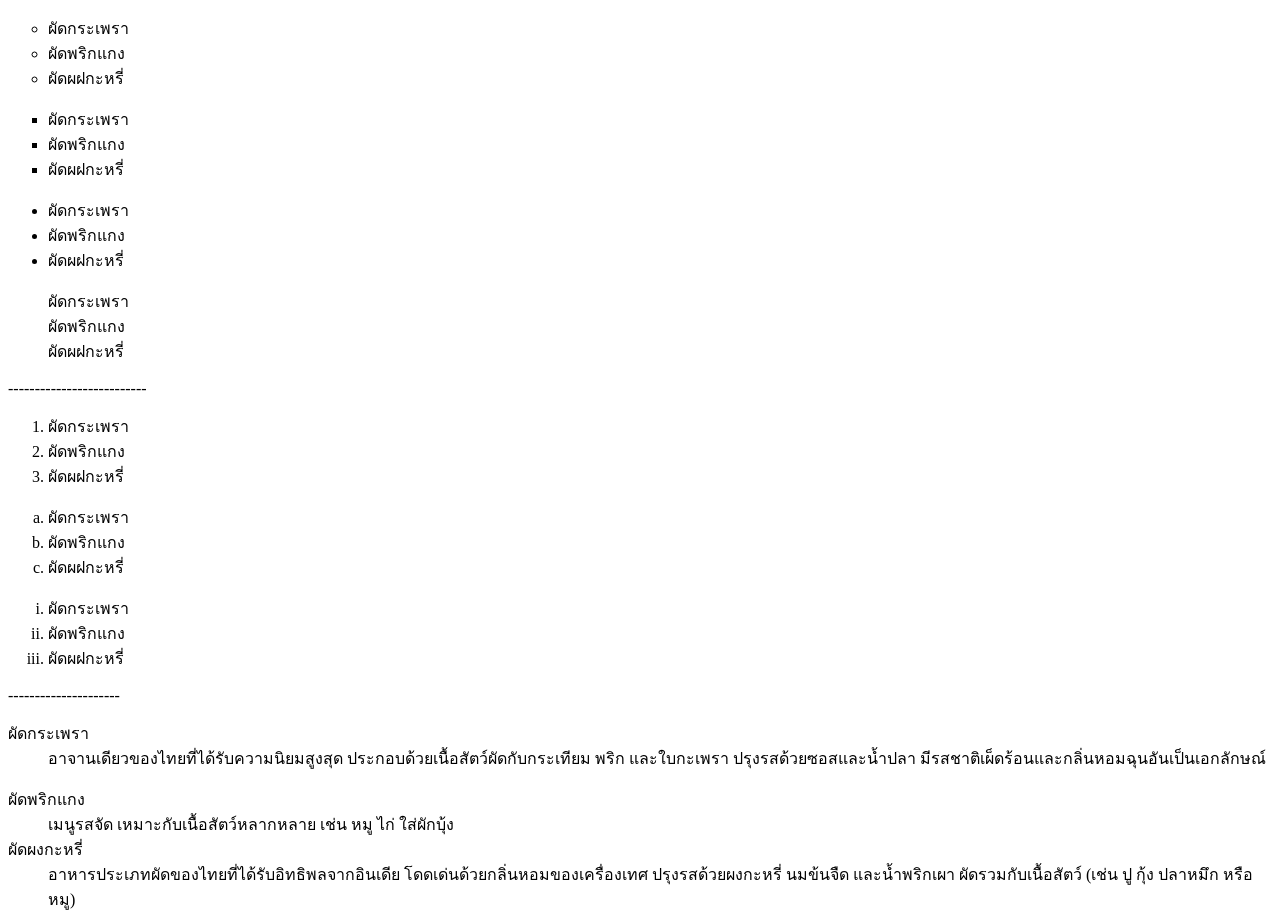
==== index.html.html @ 00dc598a "Add files via upload" ====
<!DOCTYPE html>
<html>
<head>
<title>work04 html list</title>
<meta charset="utf-8">
</head>
<body>
<ul type="circle">
<li>ผัดกระเพรา </li>
<li>ผัดพริกแกง </li>
<li>ผัดผฝกะหรี่</li>
</ul>

<ul type="square">
<li>ผัดกระเพรา </li>
<li>ผัดพริกแกง </li>
<li>ผัดผฝกะหรี่</li>
</ul>
<ul type="disc">
<li>ผัดกระเพรา </li>
<li>ผัดพริกแกง </li>
<li>ผัดผฝกะหรี่</li>
</ul>
<ul type="none">
<li>ผัดกระเพรา </li>
<li>ผัดพริกแกง </li>
<li>ผัดผฝกะหรี่</li>
</ul>
--------------------------
<ol type="1">
<li>ผัดกระเพรา </li>
<li>ผัดพริกแกง </li>
<li>ผัดผฝกะหรี่</li>
</ol>
<ol type="a">
<li>ผัดกระเพรา </li>
<li>ผัดพริกแกง </li>
<li>ผัดผฝกะหรี่</li>
</ol>
<ol type="i">
<li>ผัดกระเพรา </li>
<li>ผัดพริกแกง </li>
<li>ผัดผฝกะหรี่</li>
</ol>
---------------------
<dl>
<dt>ผัดกระเพรา</dt>
<dd>อาจานเดียวของไทยที่ได้รับความนิยมสูงสุด ประกอบด้วยเนื้อสัตว์ผัดกับกระเทียม พริก และใบกะเพรา ปรุงรสด้วยซอสและน้ำปลา มีรสชาติเผ็ดร้อนและกลิ่นหอมฉุนอันเป็นเอกลักษณ์</dd>
</dl>


<dt>ผัดพริกแกง</dt>
<dd>เมนูรสจัด เหมาะกับเนื้อสัตว์หลากหลาย เช่น หมู ไก่ ใส่ผักบุ้ง</dd>
</dl>


<dt>ผัดผงกะหรี่</dt>
<dd>อาหารประเภทผัดของไทยที่ได้รับอิทธิพลจากอินเดีย โดดเด่นด้วยกลิ่นหอมของเครื่องเทศ ปรุงรสด้วยผงกะหรี่ นมข้นจืด และน้ำพริกเผา ผัดรวมกับเนื้อสัตว์ (เช่น ปู กุ้ง ปลาหมึก หรือหมู)</dd>
</dl>

</body>
</html>
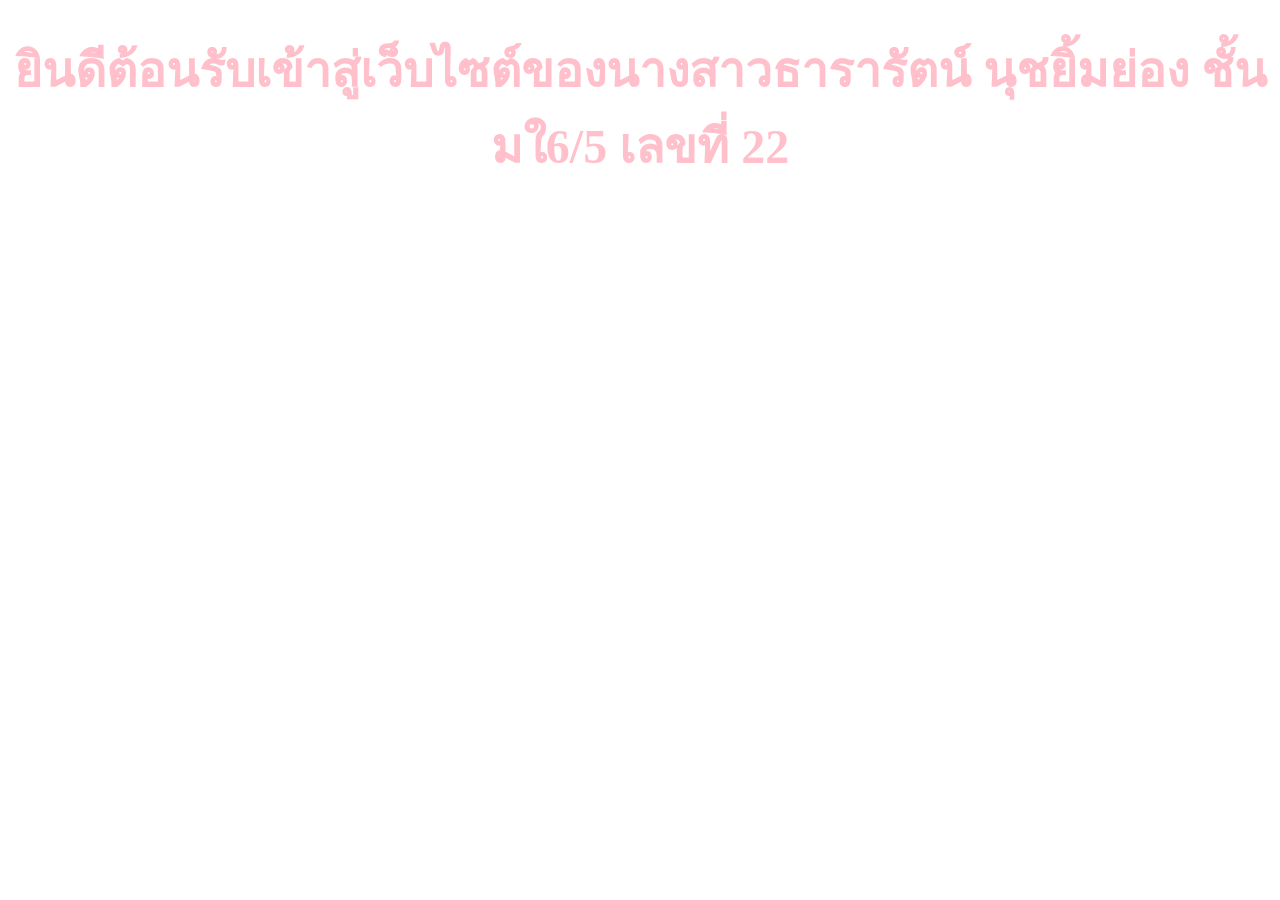
==== commit 34288df2: "Update index.html" ====
--- a/index.html.html
+++ b/index.html.html
@@ -1,62 +1,12 @@
 <!DOCTYPE html>
-<html>
+<html lang="th">
 <head>
-<title>work04 html list</title>
-<meta charset="utf-8">
+  <head>
+    <meta charset="utf-8">
+    <title>ยินดีย้อนรับ</title>
+  </head
+  <body style="background-color:#F5EAE1">
+  <h1 style="color:pink; font-size:300%; text-align:center;">
+  ยินดีต้อนรับเข้าสู่เว็บไซต์ของนางสาวธารารัตน์ นุชยิ้มย่อง ชั้น มใ6/5 เลขที่ 22 </h1>
+  </body>
 </head>
-<body>
-<ul type="circle">
-<li>ผัดกระเพรา </li>
-<li>ผัดพริกแกง </li>
-<li>ผัดผฝกะหรี่</li>
-</ul>
-
-<ul type="square">
-<li>ผัดกระเพรา </li>
-<li>ผัดพริกแกง </li>
-<li>ผัดผฝกะหรี่</li>
-</ul>
-<ul type="disc">
-<li>ผัดกระเพรา </li>
-<li>ผัดพริกแกง </li>
-<li>ผัดผฝกะหรี่</li>
-</ul>
-<ul type="none">
-<li>ผัดกระเพรา </li>
-<li>ผัดพริกแกง </li>
-<li>ผัดผฝกะหรี่</li>
-</ul>
---------------------------
-<ol type="1">
-<li>ผัดกระเพรา </li>
-<li>ผัดพริกแกง </li>
-<li>ผัดผฝกะหรี่</li>
-</ol>
-<ol type="a">
-<li>ผัดกระเพรา </li>
-<li>ผัดพริกแกง </li>
-<li>ผัดผฝกะหรี่</li>
-</ol>
-<ol type="i">
-<li>ผัดกระเพรา </li>
-<li>ผัดพริกแกง </li>
-<li>ผัดผฝกะหรี่</li>
-</ol>
----------------------
-<dl>
-<dt>ผัดกระเพรา</dt>
-<dd>อาจานเดียวของไทยที่ได้รับความนิยมสูงสุด ประกอบด้วยเนื้อสัตว์ผัดกับกระเทียม พริก และใบกะเพรา ปรุงรสด้วยซอสและน้ำปลา มีรสชาติเผ็ดร้อนและกลิ่นหอมฉุนอันเป็นเอกลักษณ์</dd>
-</dl>
-
-
-<dt>ผัดพริกแกง</dt>
-<dd>เมนูรสจัด เหมาะกับเนื้อสัตว์หลากหลาย เช่น หมู ไก่ ใส่ผักบุ้ง</dd>
-</dl>
-
-
-<dt>ผัดผงกะหรี่</dt>
-<dd>อาหารประเภทผัดของไทยที่ได้รับอิทธิพลจากอินเดีย โดดเด่นด้วยกลิ่นหอมของเครื่องเทศ ปรุงรสด้วยผงกะหรี่ นมข้นจืด และน้ำพริกเผา ผัดรวมกับเนื้อสัตว์ (เช่น ปู กุ้ง ปลาหมึก หรือหมู)</dd>
-</dl>
-
-</body>
-</html>
